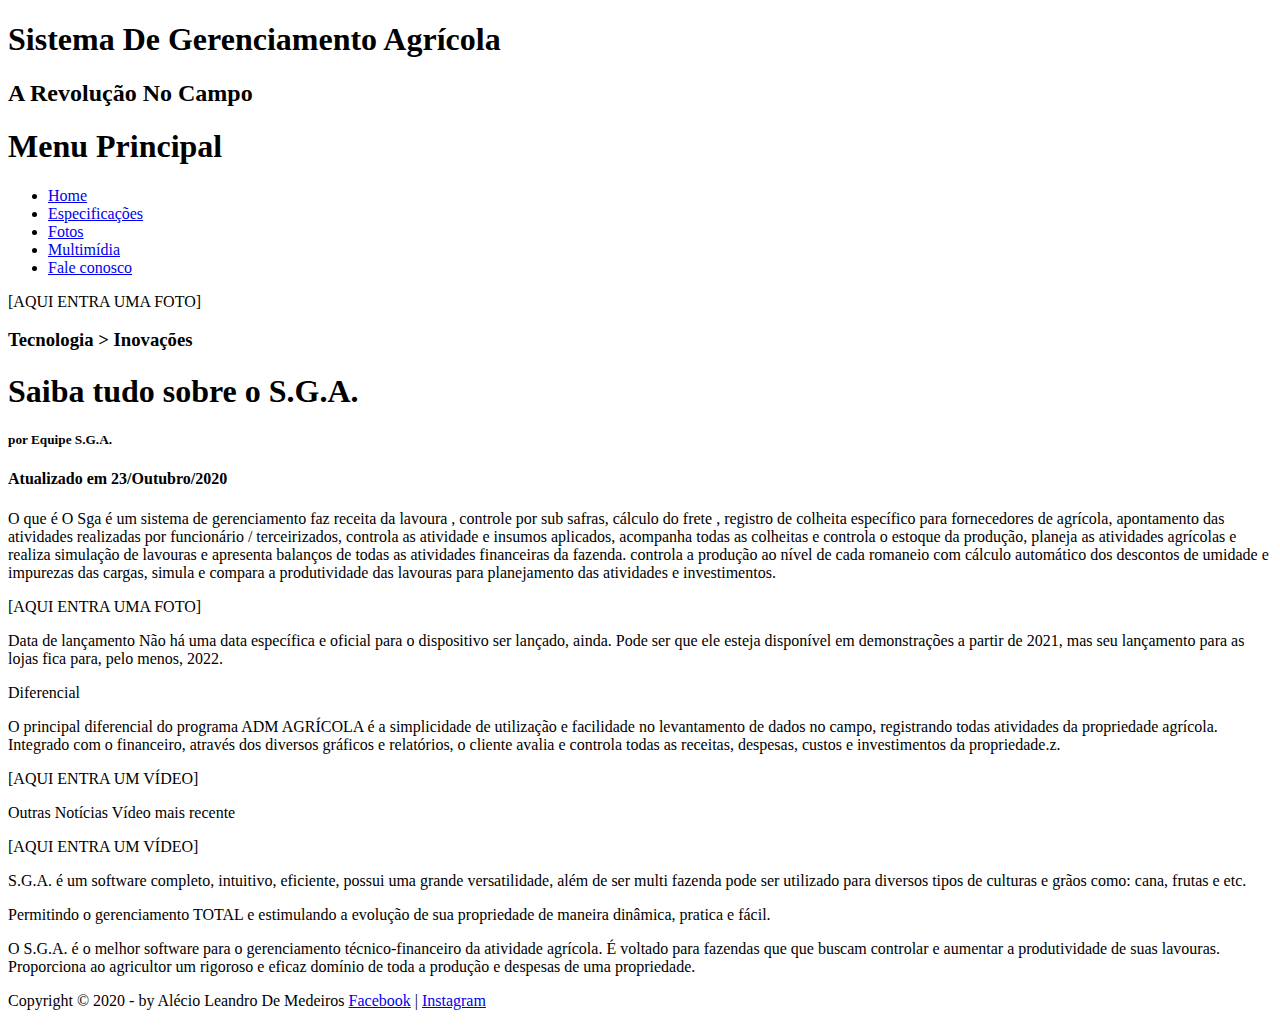
==== index.html @ ea8f2233 "Update index.html" ====
<!DOCTYPE html>
<html lang="pt-br">
<head>
	<meta charset="UTF-8">
	<title>S.G.A. A revolução do S.G.A. está chegando</title>
	<link rel="stylesheet"href="_css/estilo.css">
</head>
<body>
	<div id="interface">
		<header id= "cabecalho">
		<hgroup>
<h1>Sistema De Gerenciamento Agrícola</h1>
<h2>A Revolução No Campo</h2>
</hgroup>


<nav id="menu">
		<h1>Menu Principal</h1>
		<ul type="disc">
		<li><a href="index.html">Home</a></li>
	 	<li><a href="specs.html">Especificações</a></li>
		<li><a href="fotos.html">Fotos</a></li>
	 	<li><a href="multimidia.html">Multimídia</a></li>
	 	<li><a href="fale-conosco.html">Fale conosco</a></li>
	</ul>
</nav>
	</header>


<p>
[AQUI ENTRA UMA FOTO]</p>


<section id="bue"> 
    <h3>Tecnologia > Inovações</h3>
    <h1>Saiba tudo sobre o S.G.A.</h1>
    <h5>por Equipe S.G.A.</h5>
    
    <h4>Atualizado em 23/Outubro/2020</h4>
    <hgroup>
<p>
O que é
O Sga é um sistema de gerenciamento faz receita da lavoura , controle por sub safras, cálculo do frete , registro de colheita específico para fornecedores de agrícola, apontamento das atividades realizadas por funcionário / terceirizados, controla as atividade e insumos aplicados, acompanha todas as colheitas e controla o estoque da produção, planeja as atividades agrícolas e realiza simulação de lavouras e apresenta balanços de todas as atividades financeiras da fazenda. controla a produção ao nível de cada romaneio com cálculo automático dos descontos de umidade e impurezas das cargas, simula e compara a produtividade das lavouras para planejamento das atividades e investimentos.</p>

<p>[AQUI ENTRA UMA FOTO]</p>
<p>
Data de lançamento
Não há uma data específica e oficial para o dispositivo ser lançado, ainda. Pode ser que ele esteja disponível em demonstrações a partir de 2021, mas seu lançamento para as lojas fica para, pelo menos, 2022.</p>

</hgroup>
<p>
Diferencial
</p>
<p>O principal diferencial do programa ADM AGRÍCOLA é a simplicidade de utilização e facilidade no levantamento de dados no campo, registrando todas atividades da propriedade agrícola. Integrado com o financeiro, através dos diversos gráficos e relatórios, o cliente avalia e controla todas as receitas, despesas, custos e investimentos da propriedade.z.</p>
</p>
<p>[AQUI ENTRA UM VÍDEO]</p>

<p>Outras Notícias
Vídeo mais recente</p>

<p>[AQUI ENTRA UM VÍDEO]</p>

<p>S.G.A. é um software completo, intuitivo, eficiente, possui uma grande versatilidade, além de ser multi fazenda pode ser utilizado para diversos tipos de culturas e grãos como: cana, frutas e etc.</p>

<p>Permitindo o gerenciamento TOTAL e estimulando a evolução de sua propriedade de maneira dinâmica, pratica e fácil.</p>

<p>O S.G.A. é o melhor software para o gerenciamento técnico-financeiro da atividade agrícola. É voltado para fazendas que que buscam controlar e aumentar a produtividade de suas lavouras. Proporciona ao agricultor um rigoroso e eficaz domínio de toda a produção e despesas de uma propriedade.</p>

<footer id="rodape">
    <p>Copyright &copy; 2020 - by Alécio Leandro De Medeiros <a href="https://www.facebook.com/alex.leandro.0007"target="_blank">
    Facebook</a> | <a href="https://www.instagram.com/alexdesaran/"target="_blank">Instagram</a></p>
    </footer></div>
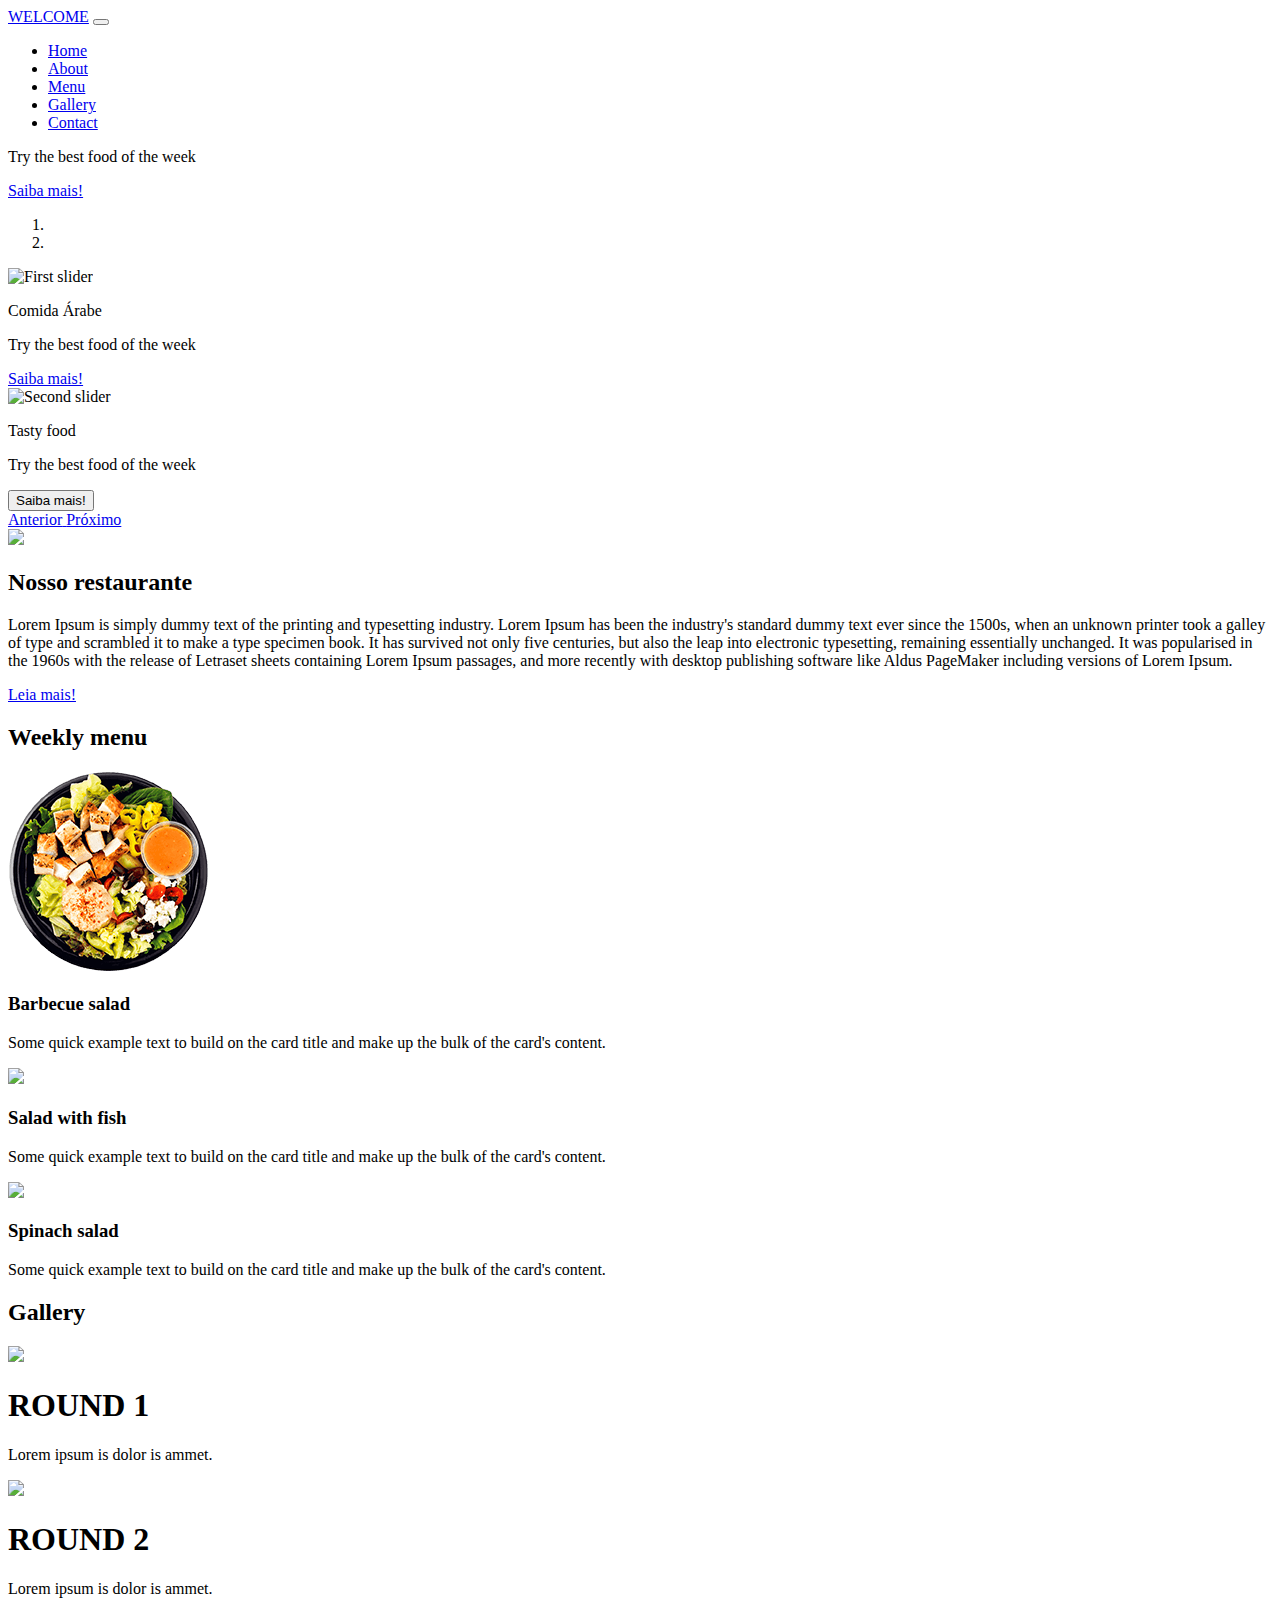
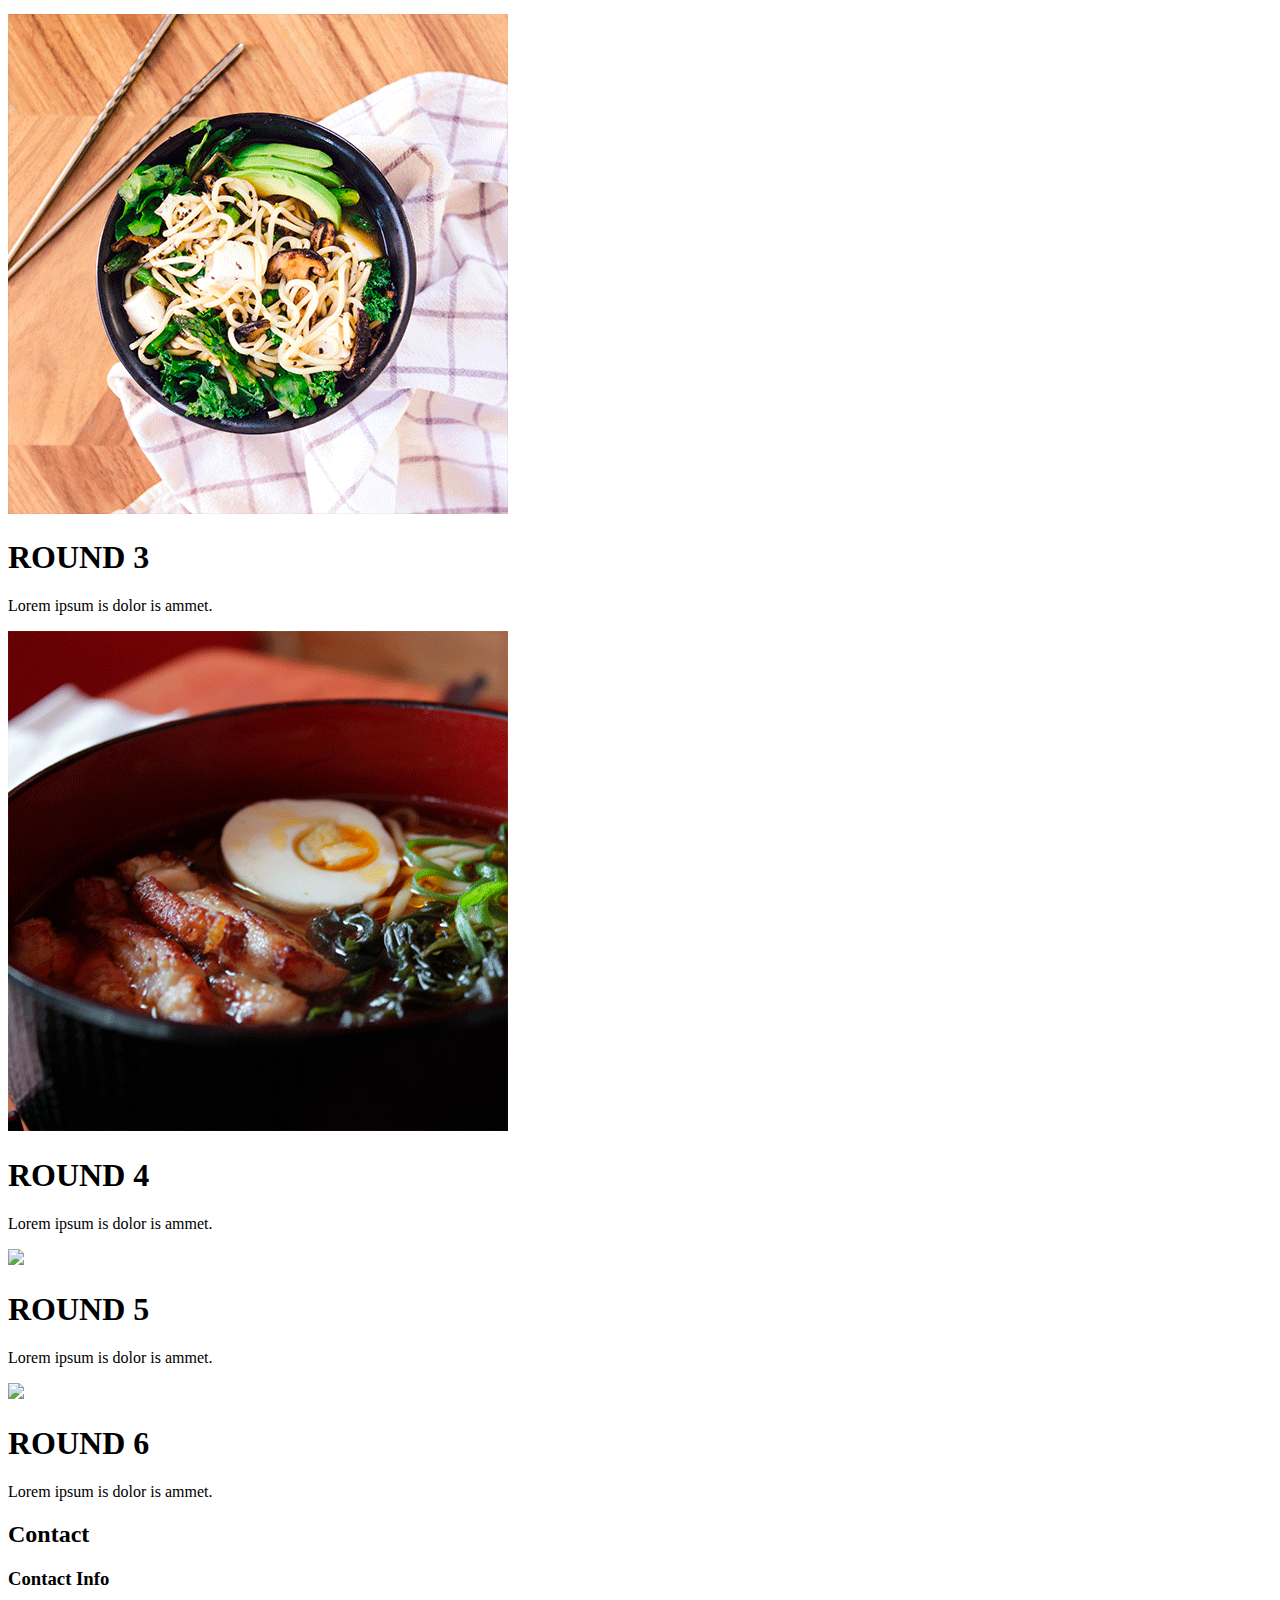
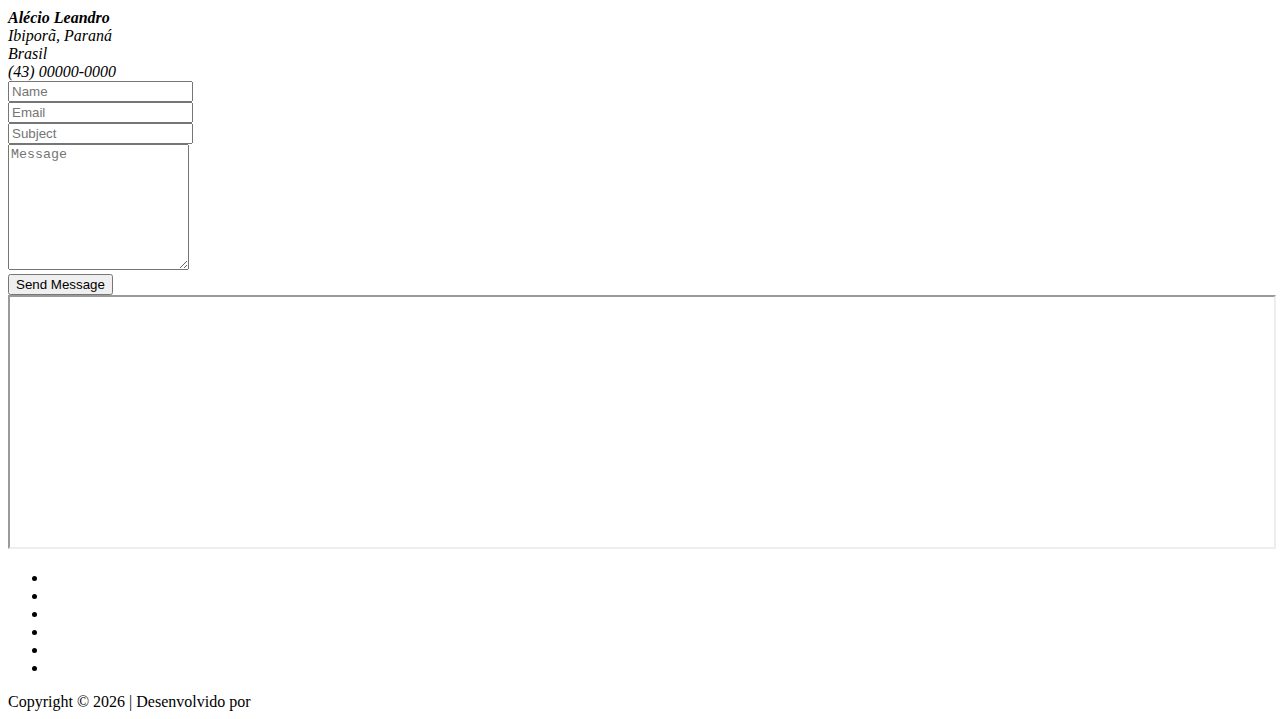
==== commit 930da884: "Update index.html" ====
--- a/index.html
+++ b/index.html
@@ -1,72 +1,314 @@
-<!DOCTYPE html>
+<!doctype html>
 <html lang="pt-br">
-<head>
-	<meta charset="UTF-8">
-	<title>S.G.A. A revolução do S.G.A. está chegando</title>
-	<link rel="stylesheet"href="_css/estilo.css">
-</head>
-<body>
-	<div id="interface">
-		<header id= "cabecalho">
-		<hgroup>
-<h1>Sistema De Gerenciamento Agrícola</h1>
-<h2>A Revolução No Campo</h2>
-</hgroup>
-
-
-<nav id="menu">
-		<h1>Menu Principal</h1>
-		<ul type="disc">
-		<li><a href="index.html">Home</a></li>
-	 	<li><a href="specs.html">Especificações</a></li>
-		<li><a href="fotos.html">Fotos</a></li>
-	 	<li><a href="multimidia.html">Multimídia</a></li>
-	 	<li><a href="fale-conosco.html">Fale conosco</a></li>
-	</ul>
-</nav>
-	</header>
-
-
-<p>
-[AQUI ENTRA UMA FOTO]</p>
-
-
-<section id="bue"> 
-    <h3>Tecnologia > Inovações</h3>
-    <h1>Saiba tudo sobre o S.G.A.</h1>
-    <h5>por Equipe S.G.A.</h5>
+  <head>
+    <title>Restaurante Árabe</title>
+    <meta charset="utf-8">
+    <link rel="stylesheet" href="https://use.fontawesome.com/3dfcf632cc.css">
+    <link href="css/style.css" rel="stylesheet" type="text/css">
+    <meta name="viewport" content="width=device-width, initial-scale=1, shrink-to-fit=no">    
+
+    <link rel="stylesheet" href="css/bootstrap.css">
+    <link rel="stylesheet" type="text/css" href="css/isotope.css" media="screen" />
+    <link rel="stylesheet" href="css/animate.css">
+    <link rel="stylesheet" href="fonts/fontawesome/css/all.min.css">   
+    <link rel="stylesheet" href="css/style.css">
+  </head>
+  <body>
     
-    <h4>Atualizado em 23/Outubro/2020</h4>
-    <hgroup>
-<p>
-O que é
-O Sga é um sistema de gerenciamento faz receita da lavoura , controle por sub safras, cálculo do frete , registro de colheita específico para fornecedores de agrícola, apontamento das atividades realizadas por funcionário / terceirizados, controla as atividade e insumos aplicados, acompanha todas as colheitas e controla o estoque da produção, planeja as atividades agrícolas e realiza simulação de lavouras e apresenta balanços de todas as atividades financeiras da fazenda. controla a produção ao nível de cada romaneio com cálculo automático dos descontos de umidade e impurezas das cargas, simula e compara a produtividade das lavouras para planejamento das atividades e investimentos.</p>
-
-<p>[AQUI ENTRA UMA FOTO]</p>
-<p>
-Data de lançamento
-Não há uma data específica e oficial para o dispositivo ser lançado, ainda. Pode ser que ele esteja disponível em demonstrações a partir de 2021, mas seu lançamento para as lojas fica para, pelo menos, 2022.</p>
-
-</hgroup>
-<p>
-Diferencial
-</p>
-<p>O principal diferencial do programa ADM AGRÍCOLA é a simplicidade de utilização e facilidade no levantamento de dados no campo, registrando todas atividades da propriedade agrícola. Integrado com o financeiro, através dos diversos gráficos e relatórios, o cliente avalia e controla todas as receitas, despesas, custos e investimentos da propriedade.z.</p>
-</p>
-<p>[AQUI ENTRA UM VÍDEO]</p>
-
-<p>Outras Notícias
-Vídeo mais recente</p>
-
-<p>[AQUI ENTRA UM VÍDEO]</p>
-
-<p>S.G.A. é um software completo, intuitivo, eficiente, possui uma grande versatilidade, além de ser multi fazenda pode ser utilizado para diversos tipos de culturas e grãos como: cana, frutas e etc.</p>
-
-<p>Permitindo o gerenciamento TOTAL e estimulando a evolução de sua propriedade de maneira dinâmica, pratica e fácil.</p>
-
-<p>O S.G.A. é o melhor software para o gerenciamento técnico-financeiro da atividade agrícola. É voltado para fazendas que que buscam controlar e aumentar a produtividade de suas lavouras. Proporciona ao agricultor um rigoroso e eficaz domínio de toda a produção e despesas de uma propriedade.</p>
-
-<footer id="rodape">
-    <p>Copyright &copy; 2020 - by Alécio Leandro De Medeiros <a href="https://www.facebook.com/alex.leandro.0007"target="_blank">
-    Facebook</a> | <a href="https://www.instagram.com/alexdesaran/"target="_blank">Instagram</a></p>
-    </footer></div>+
+<header> <!--inicio navegação-->   
+    <nav class="navbar navbar-expand-sm">
+            <div class="container">
+
+              <a href="#" class="navbar-brand">WELCOME</a>
+
+              <button class="navbar-toggler" data-toggle="collapse" data-target="#nav-principal">
+                <i class="fa fa-bars" aria-hidden="true"></i>
+              </button>
+
+              <div class="collapse navbar-collapse" id="nav-principal">
+                <ul class="navbar-nav ml-auto">
+                  <li class="nav-item">
+                    <a href="#home" class="text-black nav-link"><i class="fa fa-home" aria-hidden="true"></i> Home</a> 
+                                   
+                  </li>
+                  <li class="nav-item">
+                    <a href="#about" class="nav-link"><i class="fa fa-info-circle" aria-hidden="true"></i> About</a>                
+                  </li>
+                  <li class="nav-item">
+                    <a href="#menu" class="nav-link"><i class="fa fa-bars" aria-hidden="true"></i> Menu</a>                
+                  </li>
+                  <li class="nav-item">
+                    <a href="#galeria" class="nav-link"><i class="fa fa-camera-retro" aria-hidden="true"></i> Gallery</a>                
+                  </li>
+                  <li class="nav-item">
+                    <a href="#contato" class="nav-link"><i class="fa fa-envelope" aria-hidden="true"></i> Contact</a>           
+                  </li>
+                </ul>            
+              </div>   
+            </div>        
+    </nav>
+</header><!--fim navegação-->
+
+  <div id="mobile" class="jumbotron jumbotron-fluid d-md-none"> <!-- inicio carrosel-->
+    <div class="container">        
+      <p class="zoomIn wow animated">Try the best food of the week</p>   
+      <a href="#" class="btn mb-5">Saiba mais!</a>
+    </div>      
+  </div>
+
+<section id="home" class="d-none d-md-block">
+    <div id="carouselhome" class="carousel slide paroller" data-ride="carousel" data-paroller-factor="0.2" data-paroller-type="background" data-paroller-direction="vertical">
+        <ol class="carousel-indicators">
+        <li data-target="#carouselhome" data-slide-to="0" class="active"></li>
+        <li data-target="#carouselhome" data-slide-to="1"></li>     
+        </ol>
+        <div class="carousel-inner">
+            <div class="carousel-item active">
+                <img class="w-100" src="images/banner1.jpg" alt="First slider">
+                <div class="carousel-caption d-none d-md-block">
+                    <p class="h5 mb-5 zoomIn wow animated">Comida Árabe</p>
+                    <p class="carousel-text zoomIn wow animated">Try the best food of the week</p>   
+                    <a href="#" class="btn mb-5">Saiba mais!</a>
+                  </div>   
+            </div>
+                <div class="carousel-item">
+                <img class="w-100" src="images/banner2.jpg" alt="Second slider">
+                <div class="carousel-caption d-none d-md-block">
+                    <p class="h5 mb-5 zoomIn wow animated">Tasty food</p>
+                    <p class="carousel-text">Try the best food of the week</p> 
+                    <button class="btn mb-5">Saiba mais!</button> 
+                   <!-- <a href="#" class="btn mb-5">Saiba mais!</a> -->
+                </div>  
+            </div>          
+        </div>
+        <a class="carousel-control-prev" href="#carouselhome" role="button" data-slide="prev">
+            <span class="carousel-control-prev-icon" aria-hidden="true"></span>
+            <span class="sr-only">Anterior</span>
+        </a>
+            <a class="carousel-control-next" href="#carouselhome" role="button" data-slide="next">
+            <span class="carousel-control-next-icon" aria-hidden="true"></span>
+            <span class="sr-only">Próximo</span>
+        </a>        
+    </div><!--Inicio carrosel --><!--inicio carrosel -->
+</section><!--fim carrosel -->
+
+   
+<section id="about"><!--Inicio sobre -->
+   <div class="container">
+       <div class="row box fadeInLeft animated wow">       
+            <div class="col-md-6">
+                <img src="images/restaurant.jpg" width="500px">                 
+            </div>
+            <div class="col-md-6">
+              <div class="d-inline-block section-title">
+                  <h2>Nosso restaurante</h2> 
+                </div>   
+                 <p class="text-justify d-inline-block mt-3">Lorem Ipsum is simply dummy text of the printing and typesetting industry. Lorem Ipsum has been the industry's standard dummy text ever since the 1500s, when an unknown printer took a galley of type and scrambled it to make a type specimen book. It has survived not only five centuries, but also the leap into electronic typesetting, remaining essentially unchanged. It was popularised in the 1960s with the release of Letraset sheets containing Lorem Ipsum passages, and more recently with desktop publishing software like Aldus PageMaker including versions of Lorem Ipsum.
+                 </p>
+                 <a href="#" class="btn mt-3">Leia mais!</a>                        
+            </div>   
+         </div>
+        </div>
+</section><!--fim sobre -->
+
+<section id="menu" class="paroller" data-paroller-factor="0.1" data-paroller-type="background" data-paroller-direction="vertical">
+  <div class="container">
+    <div class="d-inline-block cardapio-title">
+     <h2 class="animated wow  zoomIn">Weekly menu</h2> 
+    </div> 
+    <div class="row">
+      <div class="col-md-4">
+        <div class="card text-center mb-4 pt-4">
+          <div class="card-img-top icon-wrap">
+            <img src="images/prato1.png" class=" animated fadeInUp wow">           
+          </div>
+            <div class="card-body  animated fadeInDown wow">
+              <h3 class="animated fadeInUp wow">Barbecue salad</h3>
+              <p class="card-text animated fadeInDown wow">Some quick example text to build on the card title and make up the bulk of the card's content.</p>        
+            </div>
+        </div>
+      </div>
+            <div class="col-md-4">
+        <div class="card text-center mb-4 pt-4">
+          <div class="card-img-top icon-wrap">
+            <img src="images/prato2.png" class=" animated fadeInUp wow">     
+          </div>
+            <div class="card-body  animated fadeInDown wow">
+              <h3 class="animated fadeInUp wow">Salad with fish</h3>
+              <p class="card-text animated fadeInDown wow">Some quick example text to build on the card title and make up the bulk of the card's content.</p>        
+            </div>
+        </div>
+      </div>
+            <div class="col-md-4">
+        <div class="card text-center mb-4 pt-4">
+          <div class="card-img-top icon-wrap">
+            <img src="images/prato3.png" class=" animated fadeInUp wow">      
+          </div>
+            <div class="card-body  animated fadeInDown wow">
+              <h3>Spinach salad</h3>
+              <p class="card-text">Some quick example text to build on the card title and make up the bulk of the card's content.</p>        
+            </div>
+        </div>
+      </div>
+    </div>
+  </div>
+</section>
+
+<section id="galeria">
+  <div class="container">
+    <div class="d-inline-block galeria-title">
+     <h2 class="wow fadeInDown">Gallery</h2> 
+    </div> 
+    <div class="row box ">
+
+  <div class="col-md-4">
+    <div class="container1 mt-3 fadeInLeft animated wow">
+    <img src="images/food1.png">
+    <div class="caption1">
+      <h1>ROUND 1</h1>
+      <p>Lorem ipsum is dolor is ammet.</p>
+    </div>
+  </div>
+  </div>
+
+    <div class="col-md-4">
+    <div class="container1 mt-3 fadeInLeft animated wow">
+    <img src="images/food2.png">
+    <div class="caption1">
+      <h1>ROUND 2</h1>
+      <p>Lorem ipsum is dolor is ammet.</p>
+    </div>
+  </div>
+  </div>
+
+    <div class="col-md-4">
+    <div class="container1 mt-3 fadeInLeft animated wow">
+    <img src="images/food3.png">
+    <div class="caption1">
+      <h1>ROUND 3</h1>
+      <p>Lorem ipsum is dolor is ammet.</p>
+    </div>
+  </div>
+  </div>
+
+    <div class="col-md-4">
+    <div class="container1 mt-3 fadeInLeft animated wow">
+    <img src="images/food4.png">
+    <div class="caption1">
+      <h1>ROUND 4</h1>
+      <p>Lorem ipsum is dolor is ammet.</p>
+    </div>
+  </div>
+  </div>
+
+    <div class="col-md-4">
+    <div class="container1 mt-3 fadeInLeft animated wow">
+    <img src="images/food5.png">
+    <div class="caption1">
+      <h1>ROUND 5</h1>
+      <p>Lorem ipsum is dolor is ammet.</p>
+    </div>
+  </div>
+  </div>
+
+    <div class="col-md-4">
+    <div class="container1 mt-3 fadeInLeft animated wow">
+    <img src="images/food6.png">
+    <div class="caption1">
+      <h1>ROUND 6</h1>
+      <p>Lorem ipsum is dolor is ammet.</p>
+    </div>
+  </div>
+  </div>
+
+      </div>
+    </div>
+</section>
+
+<section id="contato" class="paroller" data-paroller-factor="0.1" data-paroller-type="background" data-paroller-direction="vertical">
+  <div class="container">
+          <div class="d-inline-block contact-title fadeInLeft animated wow">
+           <h2>Contact</h2> 
+          </div>
+                <div class="container contact-info fadeInLeft animated wow">
+                <div class="row">
+                <div class="col-sm-4 col-md-4">
+                      <div class="contact-form">
+                            <h3>Contact Info</h3>
+                            <address>
+                              <strong>Alécio Leandro</strong><br>
+                              Ibiporã, Paraná<br>
+                              Brasil<br>
+                              <abbr title="Phone"><i class="mr-2 fas fa-phone"></i></abbr> (43) 00000-0000
+                            </address>
+                        </div>
+                  </div>
+                    <div class="col-sm-8 col-md-8">
+                        <div class="contact-form">                       
+                            <form id="main-contact-form" name="contact-form" method="post" action="#">
+                                <div class="form-group">
+                                    <input type="text" name="name" class="form-control" placeholder="Name" required>
+                                </div>
+                                <div class="form-group">
+                                    <input type="email" name="email" class="form-control" placeholder="Email" required>
+                                </div>
+                                <div class="form-group">
+                                    <input type="text" name="subject" class="form-control" placeholder="Subject" required>
+                                </div>
+                                <div class="form-group">
+                                    <textarea name="message" class="form-control" rows="8" placeholder="Message" required></textarea>
+                                </div>
+                                <button type="submit" class="btn btn-warning">Send Message</button>
+                            </form>
+                        </div>
+                    </div>
+                </div>
+            </div>     
+  </div>
+</section>
+
+<section class="maps">
+  <iframe src="https://www.google.com/maps/embed?pb=!1m18!1m12!1m3!1d3665.367851815791!2d-51.05316758519439!3d-23.266079884830308!2m3!1f0!2f0!3f0!3m2!1i1024!2i768!4f13.1!3m3!1m2!1s0x94eb4773f4482663%3A0x4960ca2d77c97c62!2sABDULLAH%20KEBAB!5e0!3m2!1spt-BR!2sbr!4v1621716340773!5m2!1spt-BR!2sbr" width="100%" height="250px"></iframe>
+</section>
+
+<section id="icons" >
+      <div class="container">
+         <ul class="social-icons">
+            <li><a href="https://www.facebook.com/alex.leandro.0007"target="_blank"><i class="fab fa-facebook-f"></i></a></li>
+            <li><a href="https://www.instagram.com/alexdesaran/"target="_blank"><i class="fab fa-instagram"></i></a></li>
+            <li><a href="#"><i class="fab fa-google-plus"></i></a></li>
+            <li><a href="#"><i class="fab fa-linkedin"></i></a></li> 
+            <li><a href="#"><i class="fab fa-youtube"></i></a></li>
+            <li><a href="#"><i class="fab fa-github"></i></a></li>
+          </ul>
+       </div>
+</section>
+
+<footer id="footer"><!--inicio footer-->
+        <div class="container">
+            <div class="row">
+                <div class="col-sm-12">
+                    Copyright &copy; <script> document.write(new Date().getFullYear()); </script> | Desenvolvido por <a style="color: #ffffff" target="_blank" href="https://linktr.ee/Alexdesaran/">Alécio Leandro De Medeiros</a>
+                </div>
+            </div>
+        </div>
+</footer><!--fim footer-->
+
+    
+    <script src="js/jquery-3.3.1.min.js"></script>
+    <script src="js/bootstrap.min.js"></script>
+    <script type="text/javascript" src="js/wow.js"></script> 
+    <script type="text/javascript" src="js/custom.js"></script>    
+
+<script type="text/javascript">
+  window.addEventListener("scroll", function(){
+    var header = document.querySelector("header");
+    header.classList.toggle("sticky", window.scrollY > 0);
+    })
+
+</script>
+
+ 
+  </body>
+</html>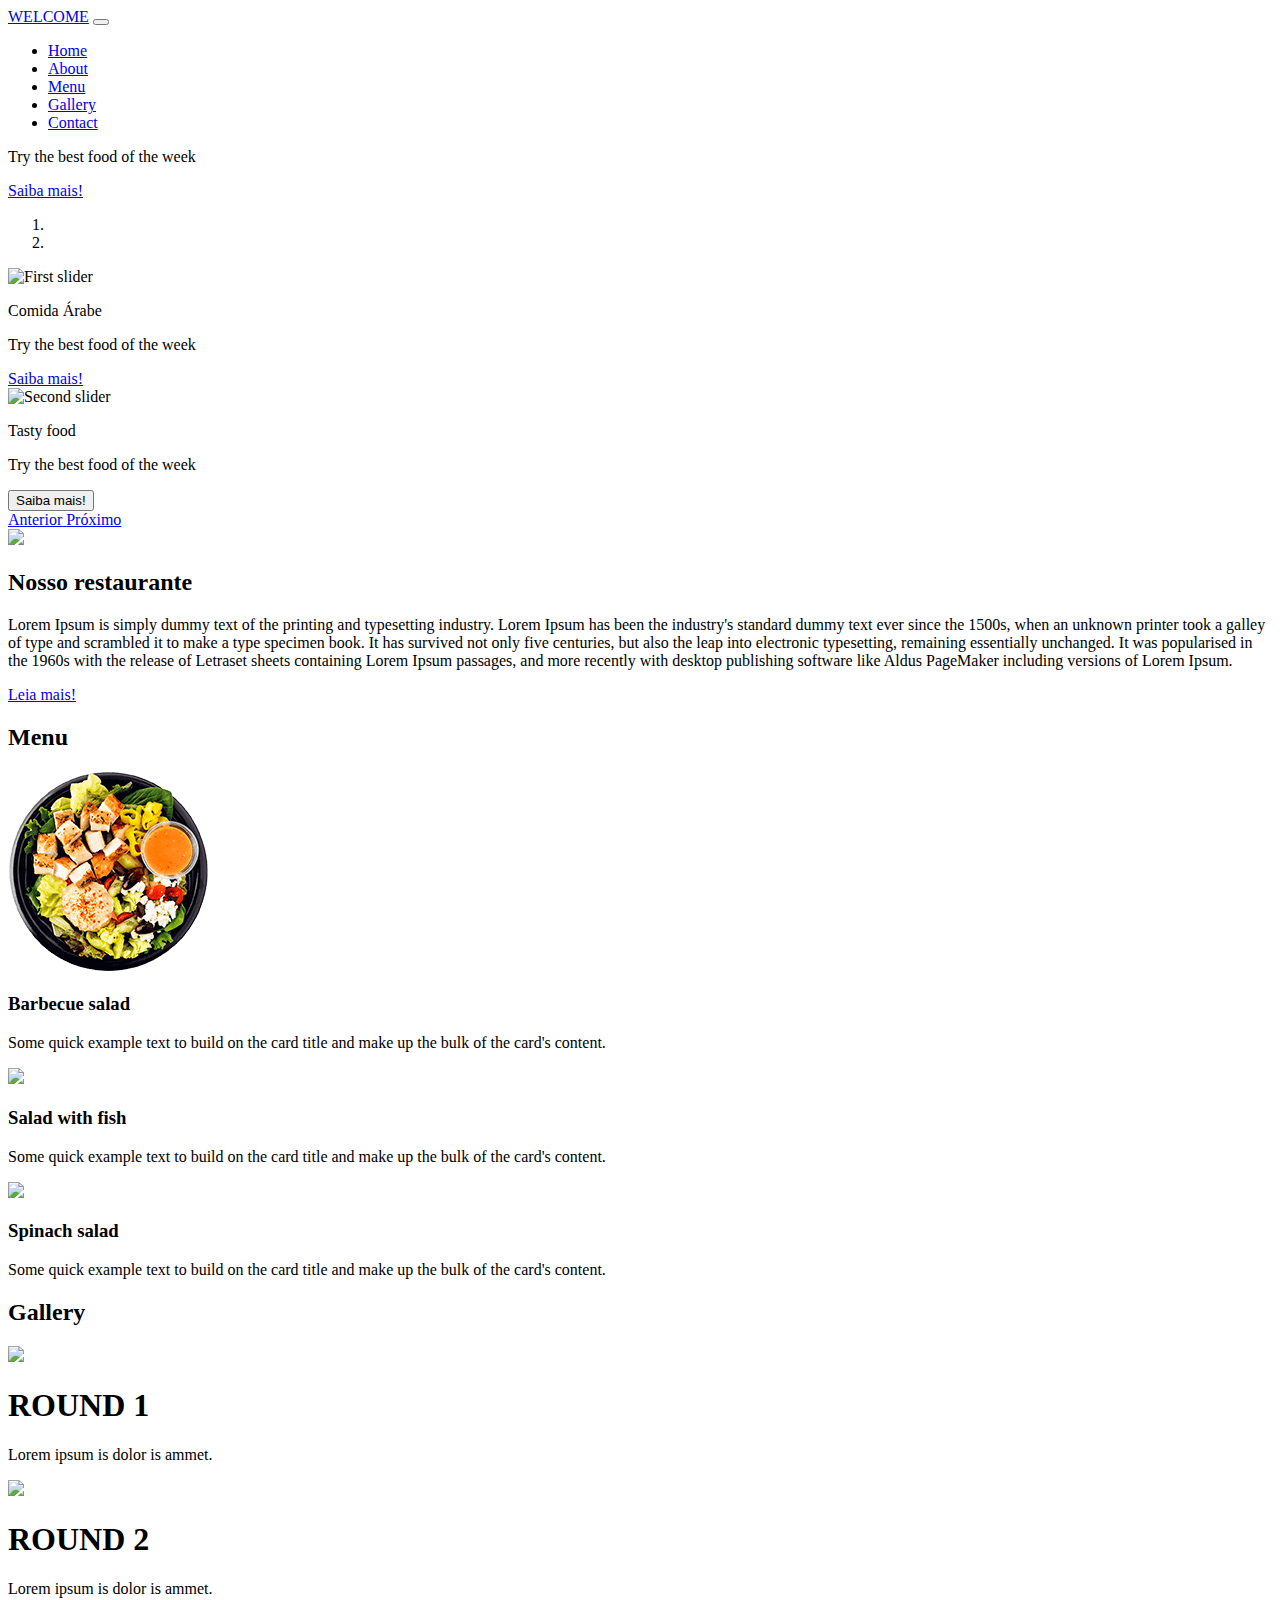
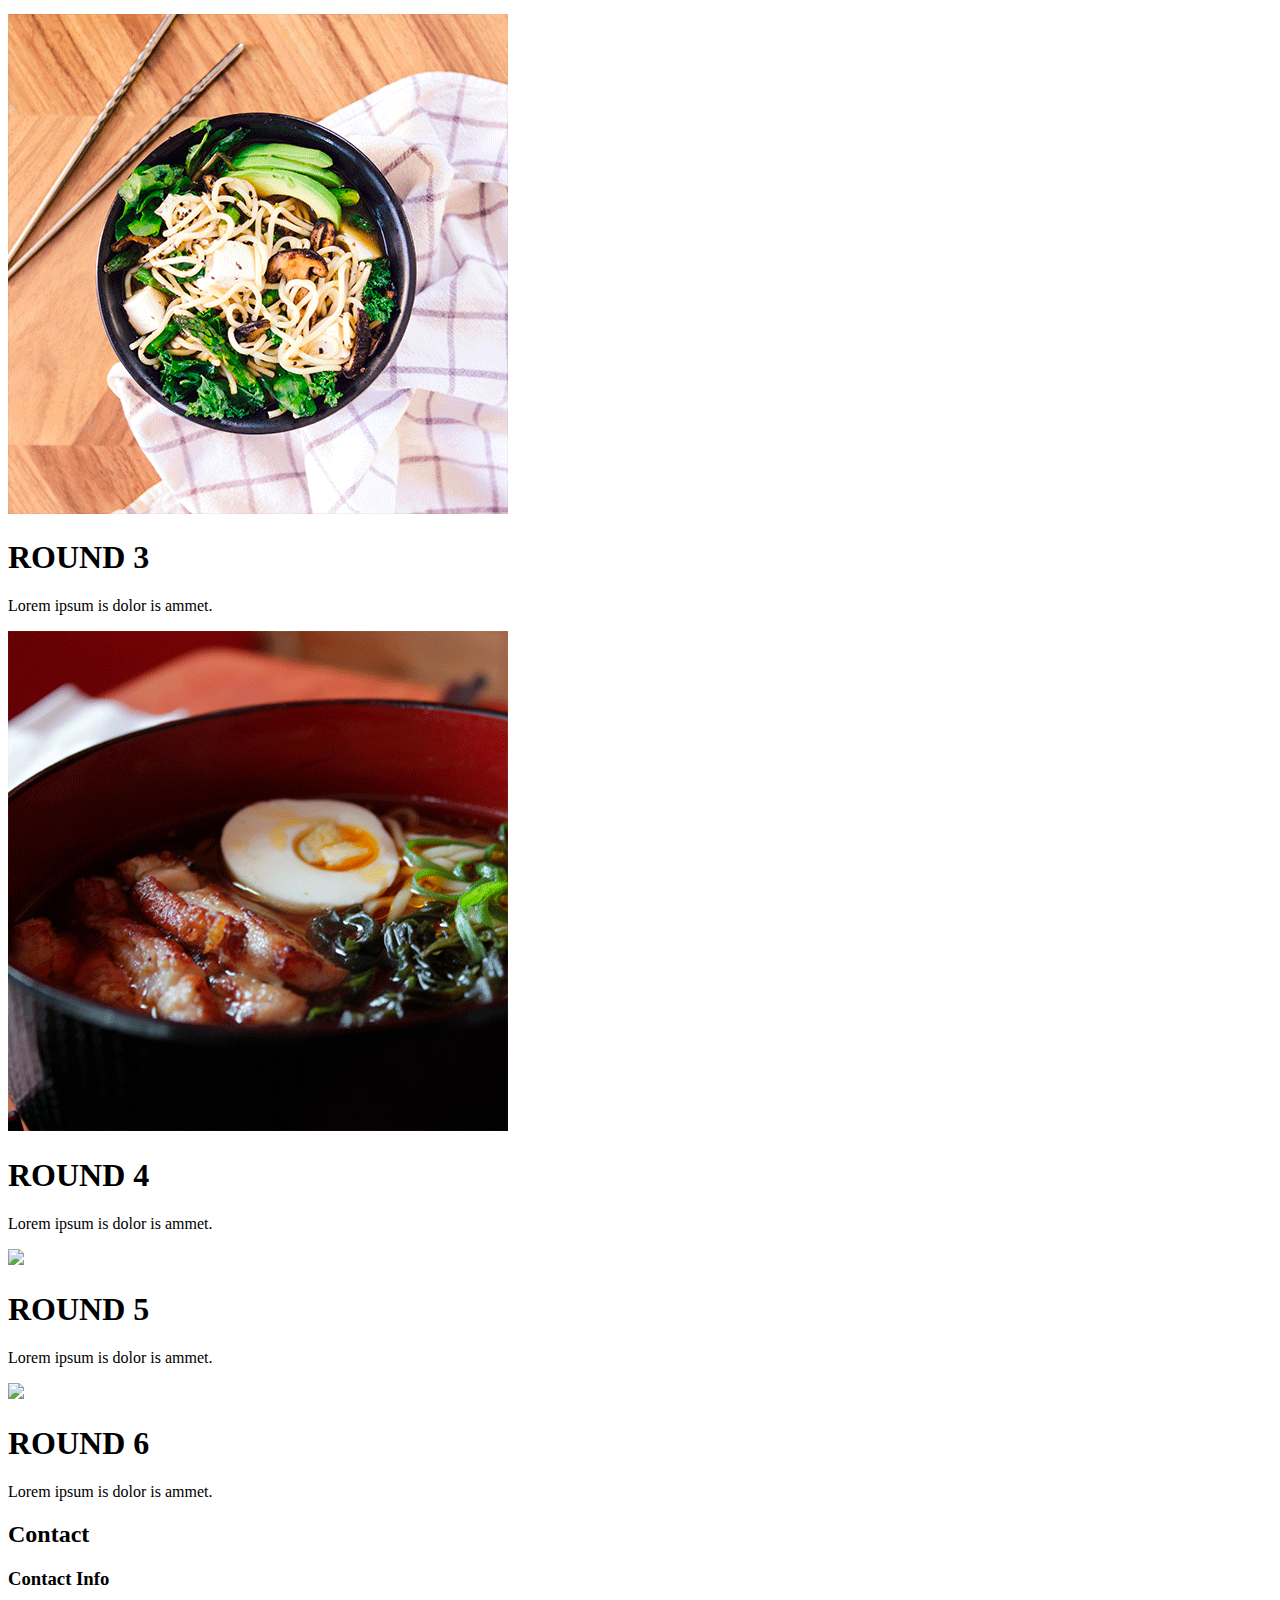
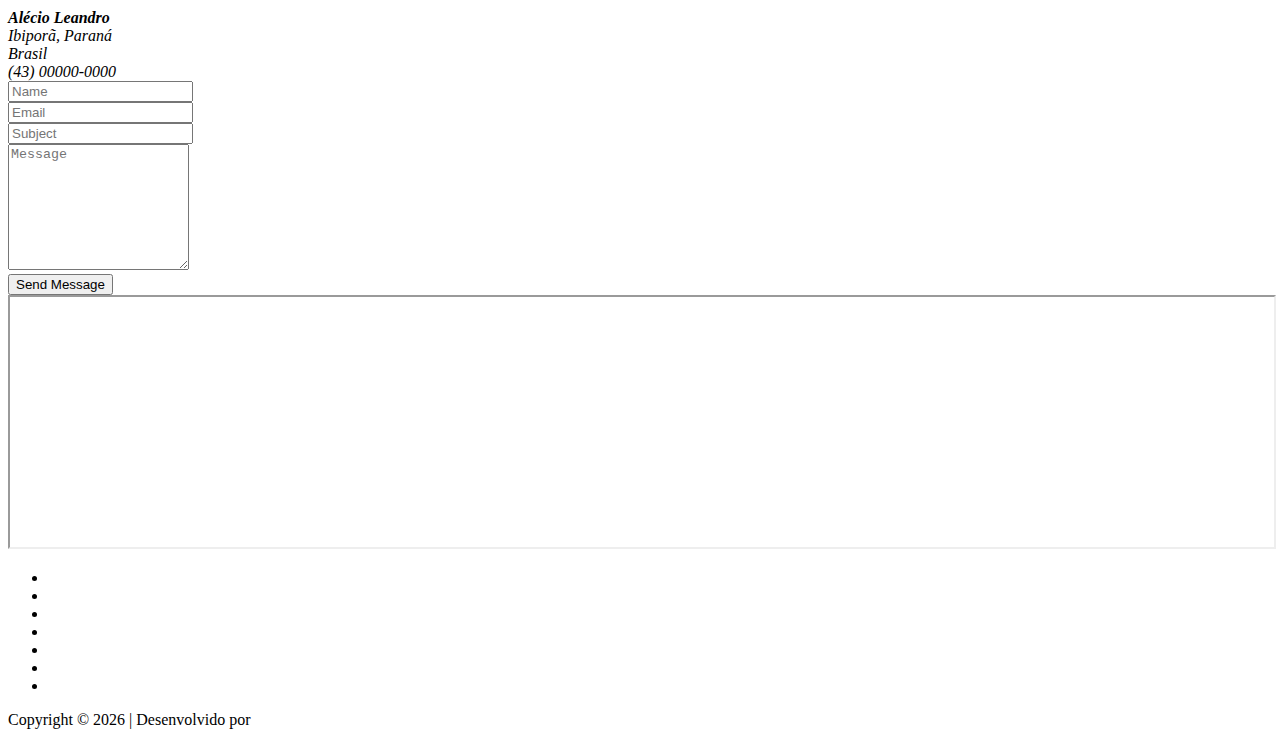
==== commit cc53c03c: "Update index.html" ====
--- a/index.html
+++ b/index.html
@@ -1,7 +1,8 @@
 <!doctype html>
 <html lang="pt-br">
   <head>
-    <title>Restaurante Árabe</title>
+    <title>Restaurante</title>
+    <link rel="icon" href="../Restaurante/Images/Linkimage.png">
     <meta charset="utf-8">
     <link rel="stylesheet" href="https://use.fontawesome.com/3dfcf632cc.css">
     <link href="css/style.css" rel="stylesheet" type="text/css">
@@ -115,7 +116,7 @@
 <section id="menu" class="paroller" data-paroller-factor="0.1" data-paroller-type="background" data-paroller-direction="vertical">
   <div class="container">
     <div class="d-inline-block cardapio-title">
-     <h2 class="animated wow  zoomIn">Weekly menu</h2> 
+     <h2 class="animated wow  zoomIn">Menu</h2> 
     </div> 
     <div class="row">
       <div class="col-md-4">
@@ -269,7 +270,7 @@
 </section>
 
 <section class="maps">
-  <iframe src="https://www.google.com/maps/embed?pb=!1m18!1m12!1m3!1d3665.367851815791!2d-51.05316758519439!3d-23.266079884830308!2m3!1f0!2f0!3f0!3m2!1i1024!2i768!4f13.1!3m3!1m2!1s0x94eb4773f4482663%3A0x4960ca2d77c97c62!2sABDULLAH%20KEBAB!5e0!3m2!1spt-BR!2sbr!4v1621716340773!5m2!1spt-BR!2sbr" width="100%" height="250px"></iframe>
+  <iframe src="https://www.google.com/maps/embed?pb=!1m18!1m12!1m3!1d117243.14403304427!2d-51.23580338076735!3d-23.321263986779975!2m3!1f0!2f0!3f0!3m2!1i1024!2i768!4f13.1!3m3!1m2!1s0x94eb435a57af586d%3A0x23ac11a5c614f971!2sLondrina%2C%20PR!5e0!3m2!1spt-BR!2sbr!4v1622911258988!5m2!1spt-BR!2sbr" width="100%" height="250px"></iframe>
 </section>
 
 <section id="icons" >
@@ -281,6 +282,8 @@
             <li><a href="#"><i class="fab fa-linkedin"></i></a></li> 
             <li><a href="#"><i class="fab fa-youtube"></i></a></li>
             <li><a href="#"><i class="fab fa-github"></i></a></li>
+            <li><a href="#"><i class="fab fa-whatsapp"></i></a></li>
+
           </ul>
        </div>
 </section>
